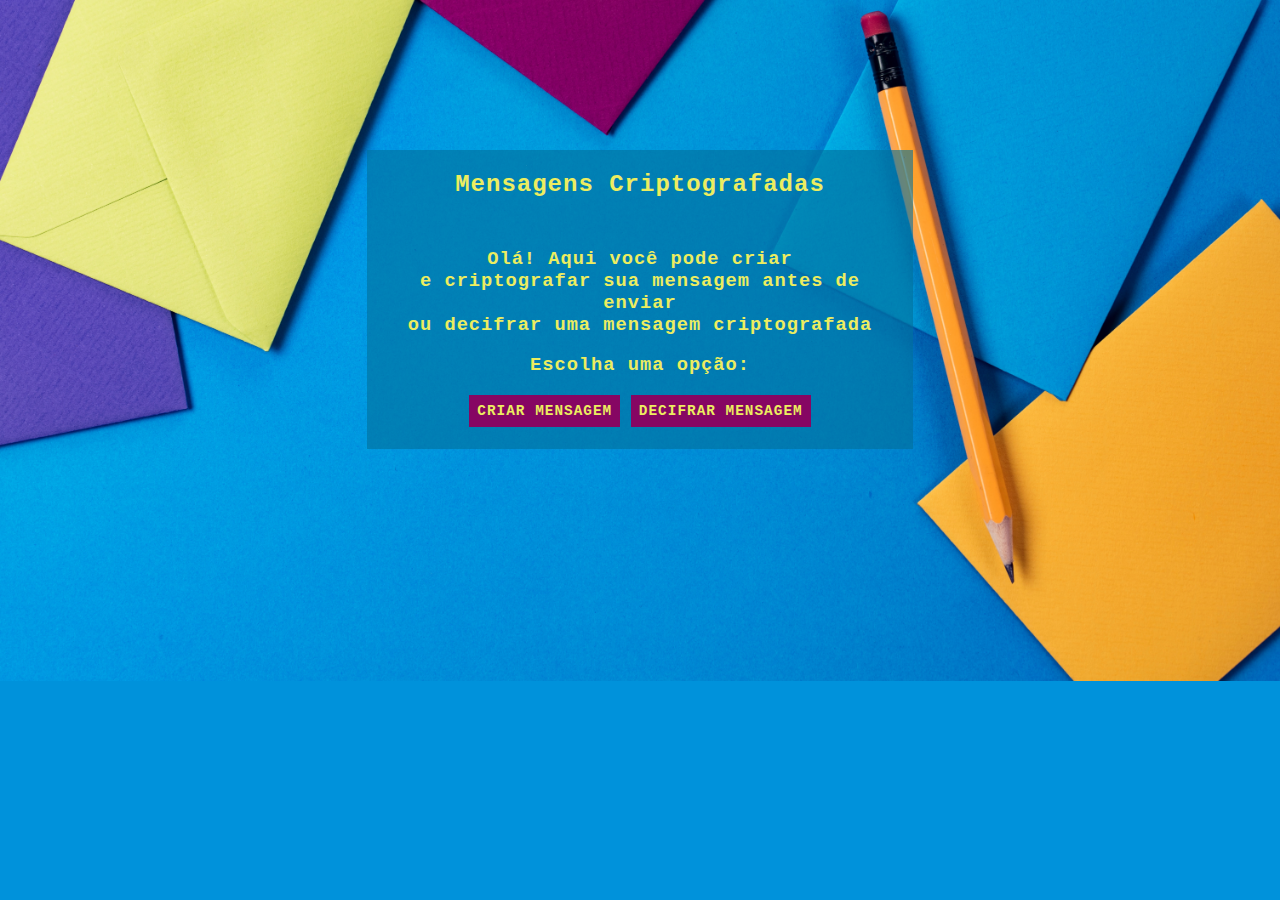
==== src/index.html @ f5115cfd "resumi os hide/show das divs e tirei o -1 do decode porque não fazia diferença" ====
<!DOCTYPE html>
<html>
  <head>
    <meta charset="utf-8">
    <title>Caesar Cipher</title>
    <link rel="stylesheet" href="style.css" />
  </head>
  <body>
    <header>
      <h2>Mensagens Criptografadas</h2>
          </header>

    <div id='pagina-inicial'>
      <h3>Olá! Aqui você pode criar<br />
        e criptografar sua mensagem antes de enviar<br />
        ou decifrar uma mensagem criptografada<br /></h3>
      <h3>Escolha uma opção:</h3>    
      <button onclick='showEncodePage()'>CRIAR MENSAGEM</button>
      <button onclick='showDecodePage()'>DECIFRAR MENSAGEM</button>
    </div>

    <div id='pagina-cifrar'>
      <p>Digite a chave de deslocamento:
      <input id='deslocamento-cifrar' type='text'></p>
      <p>Digite a mensagem a ser cifrada
      <input id='mensagem-cifrar' type='text'></p>
      <p><button onclick='encode()'>CRIPTOGRAFAR</button></p>
      <p><button id='inicio' onclick='showInitialPage()'>VOLTAR AO INÍCIO</button></p>
    </div>

    <div id='mensagem-cifrada'>
      <h3>Confira a mensagem criptografada</h3>
      <p id='mensagem-nova-cifrada'></p>
    </div>

    <div id='pagina-decifrar'>
      <p>Digite a chave de deslocamento:
      <input id='deslocamento-decifrar' type='text'></p>
      <p>Digite a mensagem a ser decifrada
      <input id='mensagem-decifrar' type='text'></p>
      <p><button onclick='decode()'>DECIFRAR</button></p>
      <p><button id='inicio' onclick='showInitialPage()'>VOLTAR AO INÍCIO</button></div></p>
    </div>

    <div id='mensagem-decifrada'>
      <h3>Confira a mensagem decifrada</h3>
      <p id='mensagem-nova-decifrada'></p>
    </div>

    <script src="cipher.js"></script>
    <script src="tests.js"></script>
  </body>
</html>
---- src/style.css ----
*{font-family: 'Courier New', Courier, monospace;
color: rgb(236, 237, 96);
font-weight: bold;
letter-spacing: 1px;
}

.hide{
    display:none;
 }
 .show{
    display:block;
 }

 header{
   text-align: center;
   margin: auto;
   margin-top: 150px;
   padding: 1px 20px;
   background-color: rgb(1, 112, 153, 0.6);
   width: 40%;
   }

body{
   background-image: url(Imagens/envelope-colorido.jpg);
   background-color: rgb(0, 146, 219);
   height: 350px;
   background-position: center;
   background-repeat: no-repeat;
   background-size: cover;
   text-align: center;
}

div {
   background-color: rgb(1, 112, 153, 0.6);
   padding: 10px 20px;
   width: 40%;
  height: 60%;
  margin: auto;
}

input{
   color: darkslategray;
}

button {
  font-size: 90%;
   background: rgb(134, 6, 99);
   padding: 8px;
   font-weight: bold;
   border: none;
   text-align: center;
 }

 #inicio {
   font-size: 90%;
   text-decoration: underline;
   background: none;
   padding: 8px;
   font-weight: bold;
   border: none;
   text-align: center;
 }
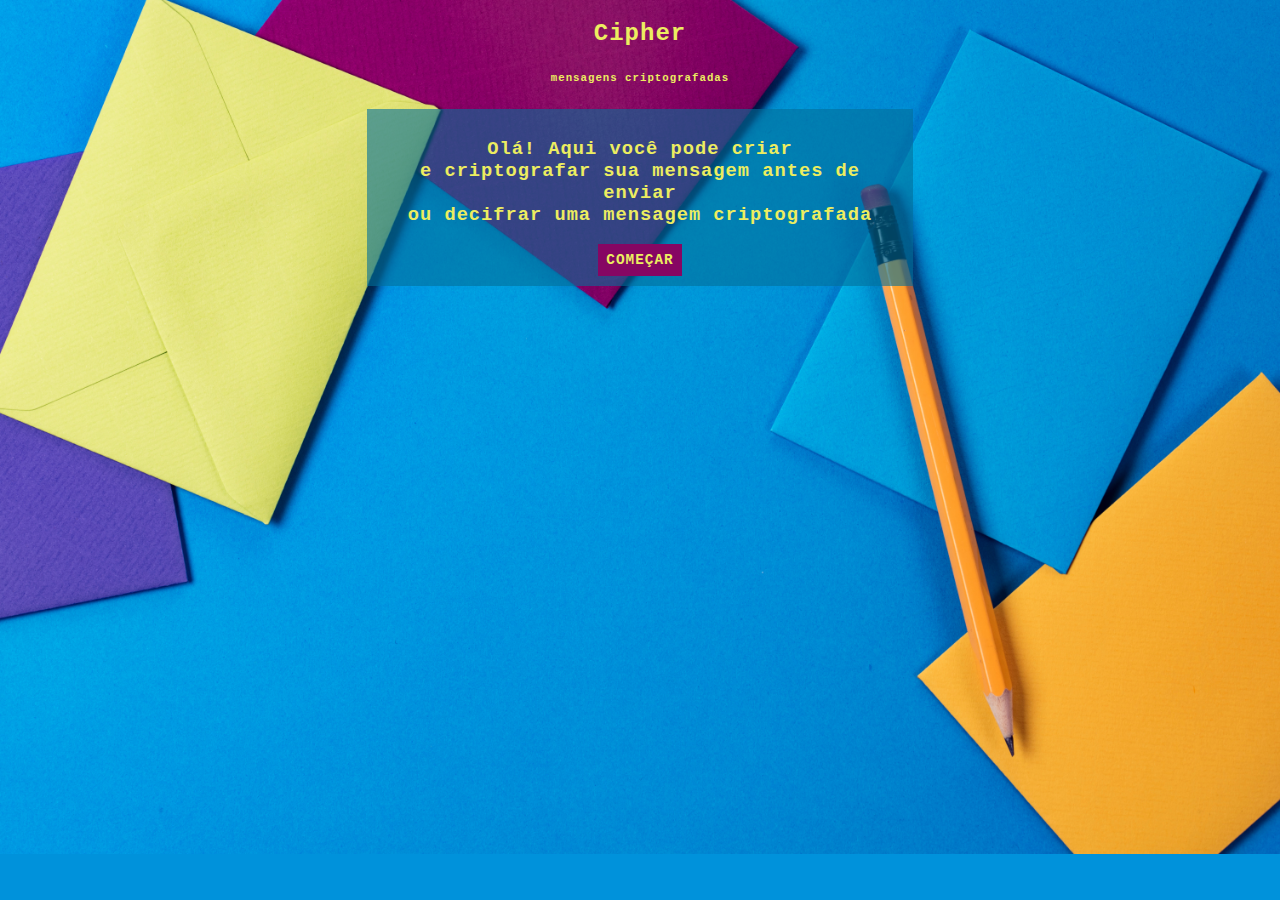
==== commit 2f95112b: "melhorei css" ====
--- a/src/index.html
+++ b/src/index.html
@@ -1,53 +1,43 @@
 <!DOCTYPE html>
 <html>
-  <head>
-    <meta charset="utf-8">
-    <title>Caesar Cipher</title>
-    <link rel="stylesheet" href="style.css" />
-  </head>
-  <body>
-    <header>
-      <h2>Mensagens Criptografadas</h2>
-          </header>
 
-    <div id='pagina-inicial'>
-      <h3>Olá! Aqui você pode criar<br />
-        e criptografar sua mensagem antes de enviar<br />
-        ou decifrar uma mensagem criptografada<br /></h3>
-      <h3>Escolha uma opção:</h3>    
-      <button onclick='showEncodePage()'>CRIAR MENSAGEM</button>
-      <button onclick='showDecodePage()'>DECIFRAR MENSAGEM</button>
-    </div>
+<head>
+  <meta charset="utf-8">
+  <title>Cipher</title>
+  <link rel="stylesheet" href="style.css" />
+</head>
 
-    <div id='pagina-cifrar'>
-      <p>Digite a chave de deslocamento:
-      <input id='deslocamento-cifrar' type='text'></p>
-      <p>Digite a mensagem a ser cifrada
-      <input id='mensagem-cifrar' type='text'></p>
-      <p><button onclick='encode()'>CRIPTOGRAFAR</button></p>
-      <p><button id='inicio' onclick='showInitialPage()'>VOLTAR AO INÍCIO</button></p>
-    </div>
+<body>
+  <header>
+    <h2>Cipher</h2>
+    <h6>mensagens criptografadas</h6>
+  </header>
 
-    <div id='mensagem-cifrada'>
-      <h3>Confira a mensagem criptografada</h3>
-      <p id='mensagem-nova-cifrada'></p>
-    </div>
+  <div id='pagina-inicial'>
+    <h3>Olá! Aqui você pode criar<br />
+      e criptografar sua mensagem antes de enviar<br />
+      ou decifrar uma mensagem criptografada<br /></h3>
+    <button onclick='showCipherPage()'>COMEÇAR</button>
+  </div>
 
-    <div id='pagina-decifrar'>
-      <p>Digite a chave de deslocamento:
-      <input id='deslocamento-decifrar' type='text'></p>
-      <p>Digite a mensagem a ser decifrada
-      <input id='mensagem-decifrar' type='text'></p>
-      <p><button onclick='decode()'>DECIFRAR</button></p>
-      <p><button id='inicio' onclick='showInitialPage()'>VOLTAR AO INÍCIO</button></div></p>
-    </div>
+  <div id='cifrar'>
+    <p>Digite a chave de deslocamento:
+      <input id='deslocamento' type='text'></p>
+    <p>Digite a mensagem a ser cifrada:</p>
+    <textarea id='mensagem' rows='4' cols='50' placeholder='Escreva sua mensagem aqui'></textarea>
+    <p><button onclick='saveEncode()'>CRIPTOGRAFAR</button>
+      <button onclick='saveDecode()'>DECIFRAR</button></p>
 
-    <div id='mensagem-decifrada'>
-      <h3>Confira a mensagem decifrada</h3>
-      <p id='mensagem-nova-decifrada'></p>
-    </div>
+  </div>
 
-    <script src="cipher.js"></script>
-    <script src="tests.js"></script>
-  </body>
-</html>
+  <div id='mensagem-cifrada'>
+    <h3>Confira o resultado:</h3>
+    <textarea id='mensagem-nova' rows='4' cols='50' placeholder=''></textarea>
+    <p><button id='inicio' onclick='showInitialPage()'>VOLTAR PARA A PÁGINA INICIAL</button></p>
+  </div>
+
+  <script src="cipher.js"></script>
+  <script src="tests.js"></script>
+</body>
+
+</html>--- a/src/style.css
+++ b/src/style.css
@@ -10,35 +10,35 @@
  .show{
     display:block;
  }
+ .display{
+   display: inline-block;
+   background-color: rgb(1, 112, 153, 0.6);
+   padding: 10px 20px;
+  width: 40%;
+  height: 60%;
+  margin: auto;
+ }
 
- header{
-   text-align: center;
-   margin: auto;
-   margin-top: 150px;
-   padding: 1px 20px;
-   background-color: rgb(1, 112, 153, 0.6);
-   width: 40%;
-   }
 
 body{
    background-image: url(Imagens/envelope-colorido.jpg);
    background-color: rgb(0, 146, 219);
-   height: 350px;
-   background-position: center;
+   height: 100%;
+  /* background-position: center;*/
    background-repeat: no-repeat;
    background-size: cover;
    text-align: center;
 }
 
-div {
+#pagina-inicial {
    background-color: rgb(1, 112, 153, 0.6);
    padding: 10px 20px;
-   width: 40%;
+  width: 40%;
   height: 60%;
   margin: auto;
-}
+    }
 
-input{
+input, textarea{
    color: darkslategray;
 }
 
@@ -59,4 +59,6 @@
    font-weight: bold;
    border: none;
    text-align: center;
- }+ }
+
+
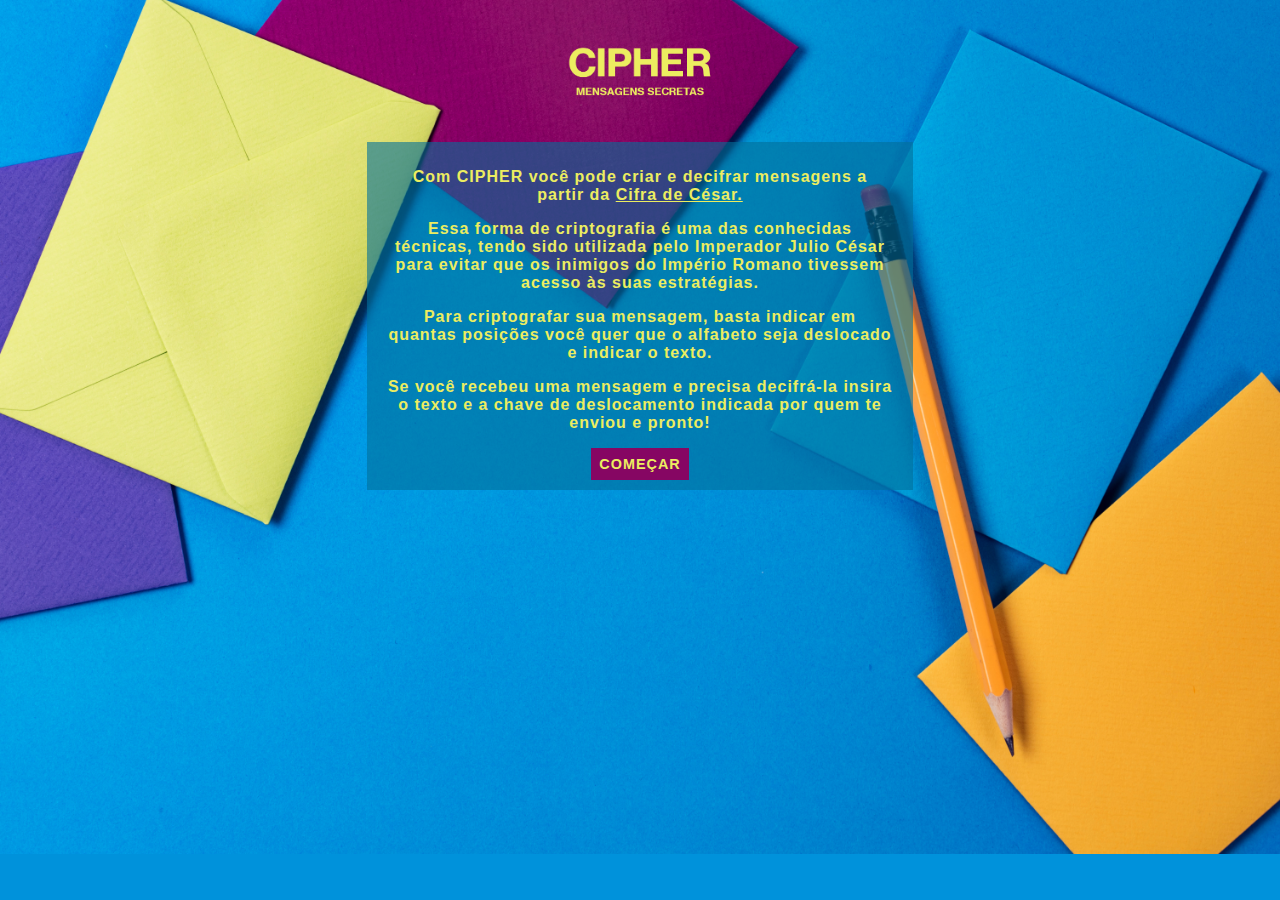
==== commit b204bf08: "finalizei css" ====
--- a/src/index.html
+++ b/src/index.html
@@ -9,32 +9,37 @@
 
 <body>
   <header>
-    <h2>Cipher</h2>
-    <h6>mensagens criptografadas</h6>
+    <img src='Imagens/Imagem1 - CIPHER.png' width="15%" height="15%">
   </header>
 
   <div id='pagina-inicial'>
-    <h3>Olá! Aqui você pode criar<br />
-      e criptografar sua mensagem antes de enviar<br />
-      ou decifrar uma mensagem criptografada<br /></h3>
+    <p>Com CIPHER você pode criar e decifrar
+      mensagens a partir da <a href="https://pt.wikipedia.org/wiki/Cifra_de_C%C3%A9sar" target="_blank">Cifra de César.</a></p>
+    <p>Essa forma de criptografia é uma das conhecidas técnicas,
+      tendo sido utilizada pelo Imperador Julio César para evitar que
+      os inimigos do Império Romano tivessem acesso às suas estratégias.</p>
+    <p>Para criptografar sua mensagem, basta indicar em quantas posições você quer
+      que o alfabeto seja deslocado e indicar o texto.</p>
+      <p>Se você recebeu uma mensagem e precisa decifrá-la
+    insira o texto e a chave de deslocamento indicada por quem te enviou e pronto!</p>
     <button onclick='showCipherPage()'>COMEÇAR</button>
   </div>
-
+<div id='pagina-cipher'>
   <div id='cifrar'>
     <p>Digite a chave de deslocamento:
       <input id='deslocamento' type='text'></p>
     <p>Digite a mensagem a ser cifrada:</p>
-    <textarea id='mensagem' rows='4' cols='50' placeholder='Escreva sua mensagem aqui'></textarea>
+    <textarea id='mensagem' rows='5' cols='50' placeholder='Escreva sua mensagem aqui'></textarea>
     <p><button onclick='saveEncode()'>CRIPTOGRAFAR</button>
       <button onclick='saveDecode()'>DECIFRAR</button></p>
-
   </div>
 
   <div id='mensagem-cifrada'>
-    <h3>Confira o resultado:</h3>
-    <textarea id='mensagem-nova' rows='4' cols='50' placeholder=''></textarea>
+    <p>Confira o resultado:</p>
+    <textarea id='mensagem-nova' rows='7' cols='50' placeholder=''></textarea>
     <p><button id='inicio' onclick='showInitialPage()'>VOLTAR PARA A PÁGINA INICIAL</button></p>
   </div>
+</div>
 
   <script src="cipher.js"></script>
   <script src="tests.js"></script>
--- a/src/style.css
+++ b/src/style.css
@@ -1,6 +1,6 @@
-*{font-family: 'Courier New', Courier, monospace;
+*{font-family: 'Neue Haas Grotesk Text Pro', sans-serif;
+   font-weight: bold;
 color: rgb(236, 237, 96);
-font-weight: bold;
 letter-spacing: 1px;
 }
 
@@ -10,15 +10,28 @@
  .show{
     display:block;
  }
+
  .display{
-   display: inline-block;
+   position: relative;
+   float: left;
    background-color: rgb(1, 112, 153, 0.6);
-   padding: 10px 20px;
-  width: 40%;
-  height: 60%;
-  margin: auto;
+   border: 200px;
+   padding: 20px;
+   width: 40%;
+   height: 250px;
+   text-align: center;
+   margin-left: 60px;
  }
 
+ #pagina-cipher {
+padding-top: 50px;
+padding-bottom: none;
+ }
+
+ header{
+    padding-top: 20px;
+    padding-bottom: 30px;
+ }
 
 body{
    background-image: url(Imagens/envelope-colorido.jpg);
@@ -33,9 +46,9 @@
 #pagina-inicial {
    background-color: rgb(1, 112, 153, 0.6);
    padding: 10px 20px;
-  width: 40%;
-  height: 60%;
-  margin: auto;
+   width: 40%;
+   height: 60%;
+   margin: auto;
     }
 
 input, textarea{
@@ -43,7 +56,7 @@
 }
 
 button {
-  font-size: 90%;
+   font-size: 90%;
    background: rgb(134, 6, 99);
    padding: 8px;
    font-weight: bold;
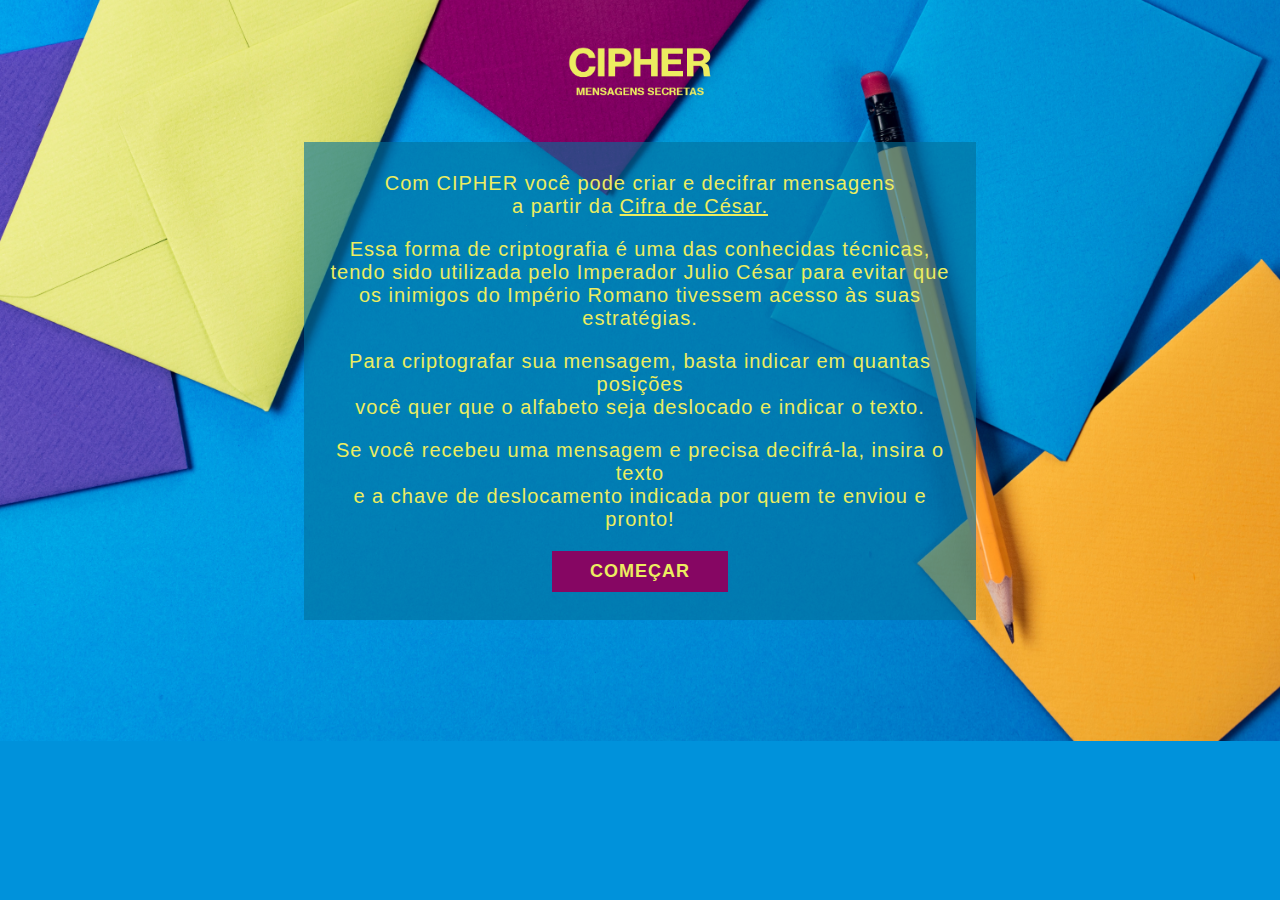
==== commit 56913e51: "atualizei readme" ====
--- a/src/index.html
+++ b/src/index.html
@@ -14,29 +14,31 @@
 
   <div id='pagina-inicial'>
     <p>Com CIPHER você pode criar e decifrar
-      mensagens a partir da <a href="https://pt.wikipedia.org/wiki/Cifra_de_C%C3%A9sar" target="_blank">Cifra de César.</a></p>
-    <p>Essa forma de criptografia é uma das conhecidas técnicas,
+      mensagens </br>a partir da 
+      <a href="https://pt.wikipedia.org/wiki/Cifra_de_C%C3%A9sar" target="_blank">
+        Cifra de César.</a></p>
+    <p>Essa forma de criptografia é uma das conhecidas técnicas,</br>
       tendo sido utilizada pelo Imperador Julio César para evitar que
       os inimigos do Império Romano tivessem acesso às suas estratégias.</p>
-    <p>Para criptografar sua mensagem, basta indicar em quantas posições você quer
+    <p>Para criptografar sua mensagem, basta indicar em quantas posições</br> você quer
       que o alfabeto seja deslocado e indicar o texto.</p>
-      <p>Se você recebeu uma mensagem e precisa decifrá-la
-    insira o texto e a chave de deslocamento indicada por quem te enviou e pronto!</p>
-    <button onclick='showCipherPage()'>COMEÇAR</button>
+      <p>Se você recebeu uma mensagem e precisa decifrá-la, insira o texto</br>
+        e a chave de deslocamento indicada por quem te enviou e pronto!</p>
+    <button class='button' onclick='showCipherPage()'>COMEÇAR</button>
   </div>
 <div id='pagina-cipher'>
   <div id='cifrar'>
-    <p>Digite a chave de deslocamento:
-      <input id='deslocamento' type='text'></p>
-    <p>Digite a mensagem a ser cifrada:</p>
-    <textarea id='mensagem' rows='5' cols='50' placeholder='Escreva sua mensagem aqui'></textarea>
-    <p><button onclick='saveEncode()'>CRIPTOGRAFAR</button>
-      <button onclick='saveDecode()'>DECIFRAR</button></p>
+    <p>Digite o número da chave de deslocamento:
+      <input id='deslocamento' type='number'min="-100" max="100"></p>
+    <p>Digite a mensagem:</p>
+    <textarea id='mensagem' rows='5' cols='60' placeholder='Escreva sua mensagem aqui'></textarea>
+    <p><button class='button' onclick='saveEncode()'>CRIPTOGRAFAR</button>
+      <button class='button' onclick='saveDecode()'>DECIFRAR</button></p>
   </div>
 
   <div id='mensagem-cifrada'>
     <p>Confira o resultado:</p>
-    <textarea id='mensagem-nova' rows='7' cols='50' placeholder=''></textarea>
+    <textarea id='mensagem-nova' rows='7' cols='60' placeholder=''></textarea>
     <p><button id='inicio' onclick='showInitialPage()'>VOLTAR PARA A PÁGINA INICIAL</button></p>
   </div>
 </div>
--- a/src/style.css
+++ b/src/style.css
@@ -1,7 +1,27 @@
-*{font-family: 'Neue Haas Grotesk Text Pro', sans-serif;
-   font-weight: bold;
+*{font-family: 'Calibri', sans-serif;
 color: rgb(236, 237, 96);
 letter-spacing: 1px;
+}
+
+header{
+   padding-top: 20px;
+   padding-bottom: 30px;
+}
+
+body{
+   background-image: url(Imagens/envelope-colorido.jpg);
+   background-color: rgb(0, 146, 219);
+    width: auto;
+  height: 100%;
+  background-position: center;
+   background-repeat: no-repeat;
+   background-size: cover;
+   text-align: center;
+}
+
+input, textarea{
+   color: darkslategray;
+   font-size: 18px;
 }
 
 .hide{
@@ -18,51 +38,34 @@
    border: 200px;
    padding: 20px;
    width: 40%;
-   height: 250px;
+   height: 300px;
    text-align: center;
    margin-left: 60px;
+   font-size: 20px;
+   font-weight: bold;
  }
 
- #pagina-cipher {
-padding-top: 50px;
-padding-bottom: none;
+ .button {
+   font-size: 18px;
+   background: rgb(134, 6, 99);
+   padding: 10px;
+   font-weight: bold;
+   border: none;
+   text-align: center;
+   margin-bottom: 18px;
+   width: 28%;
  }
 
- header{
-    padding-top: 20px;
-    padding-bottom: 30px;
- }
-
-body{
-   background-image: url(Imagens/envelope-colorido.jpg);
-   background-color: rgb(0, 146, 219);
-   height: 100%;
-  /* background-position: center;*/
-   background-repeat: no-repeat;
-   background-size: cover;
-   text-align: center;
-}
-
+ 
+ 
 #pagina-inicial {
    background-color: rgb(1, 112, 153, 0.6);
    padding: 10px 20px;
-   width: 40%;
+   width: 50%;
    height: 60%;
    margin: auto;
+   font-size: 20px;
     }
-
-input, textarea{
-   color: darkslategray;
-}
-
-button {
-   font-size: 90%;
-   background: rgb(134, 6, 99);
-   padding: 8px;
-   font-weight: bold;
-   border: none;
-   text-align: center;
- }
 
  #inicio {
    font-size: 90%;
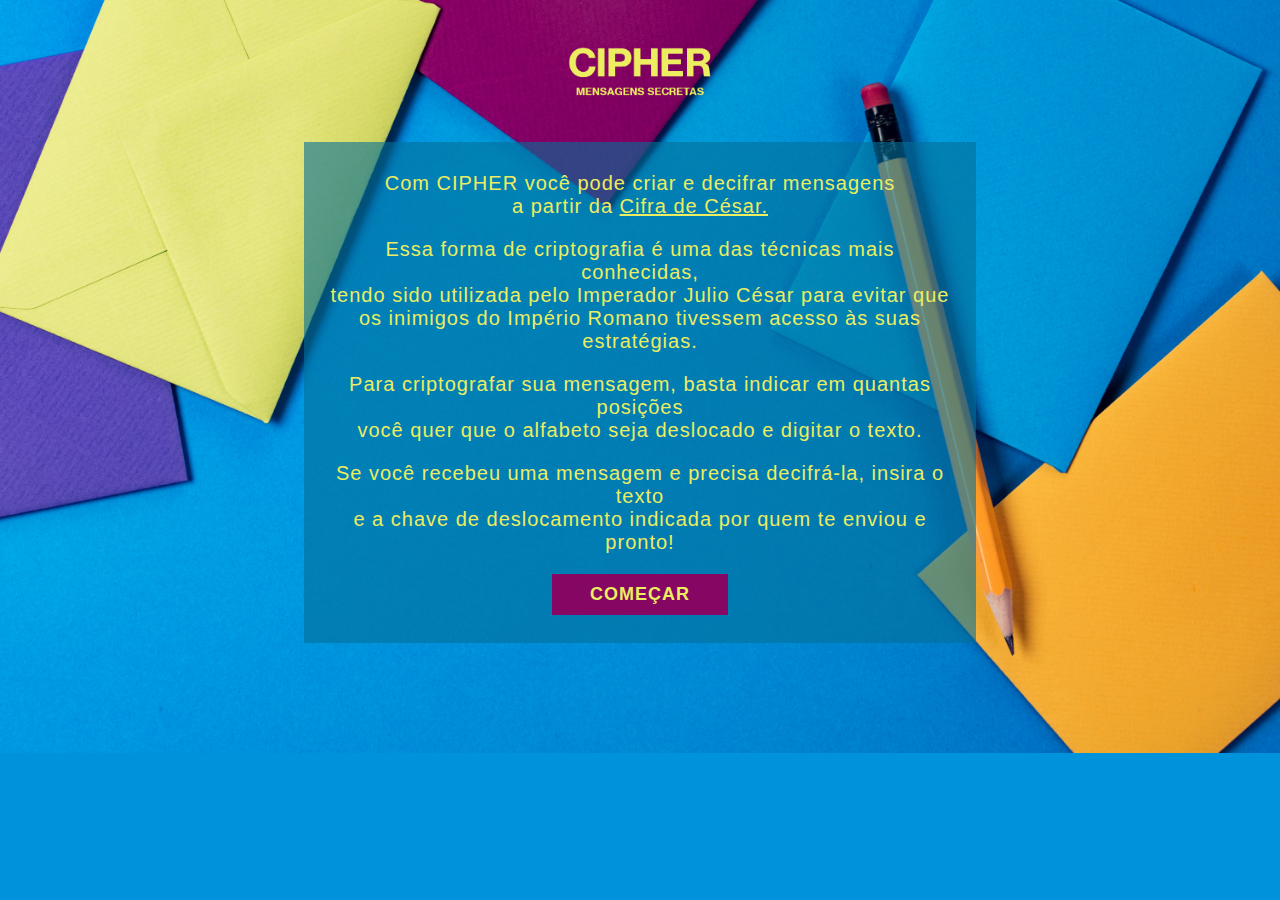
==== commit 5adc34dd: "ajustando readme" ====
--- a/src/index.html
+++ b/src/index.html
@@ -17,15 +17,16 @@
       mensagens </br>a partir da 
       <a href="https://pt.wikipedia.org/wiki/Cifra_de_C%C3%A9sar" target="_blank">
         Cifra de César.</a></p>
-    <p>Essa forma de criptografia é uma das conhecidas técnicas,</br>
+    <p>Essa forma de criptografia é uma das técnicas mais conhecidas,</br>
       tendo sido utilizada pelo Imperador Julio César para evitar que
       os inimigos do Império Romano tivessem acesso às suas estratégias.</p>
     <p>Para criptografar sua mensagem, basta indicar em quantas posições</br> você quer
-      que o alfabeto seja deslocado e indicar o texto.</p>
+      que o alfabeto seja deslocado e digitar o texto.</p>
       <p>Se você recebeu uma mensagem e precisa decifrá-la, insira o texto</br>
         e a chave de deslocamento indicada por quem te enviou e pronto!</p>
     <button class='button' onclick='showCipherPage()'>COMEÇAR</button>
   </div>
+  
 <div id='pagina-cipher'>
   <div id='cifrar'>
     <p>Digite o número da chave de deslocamento:
